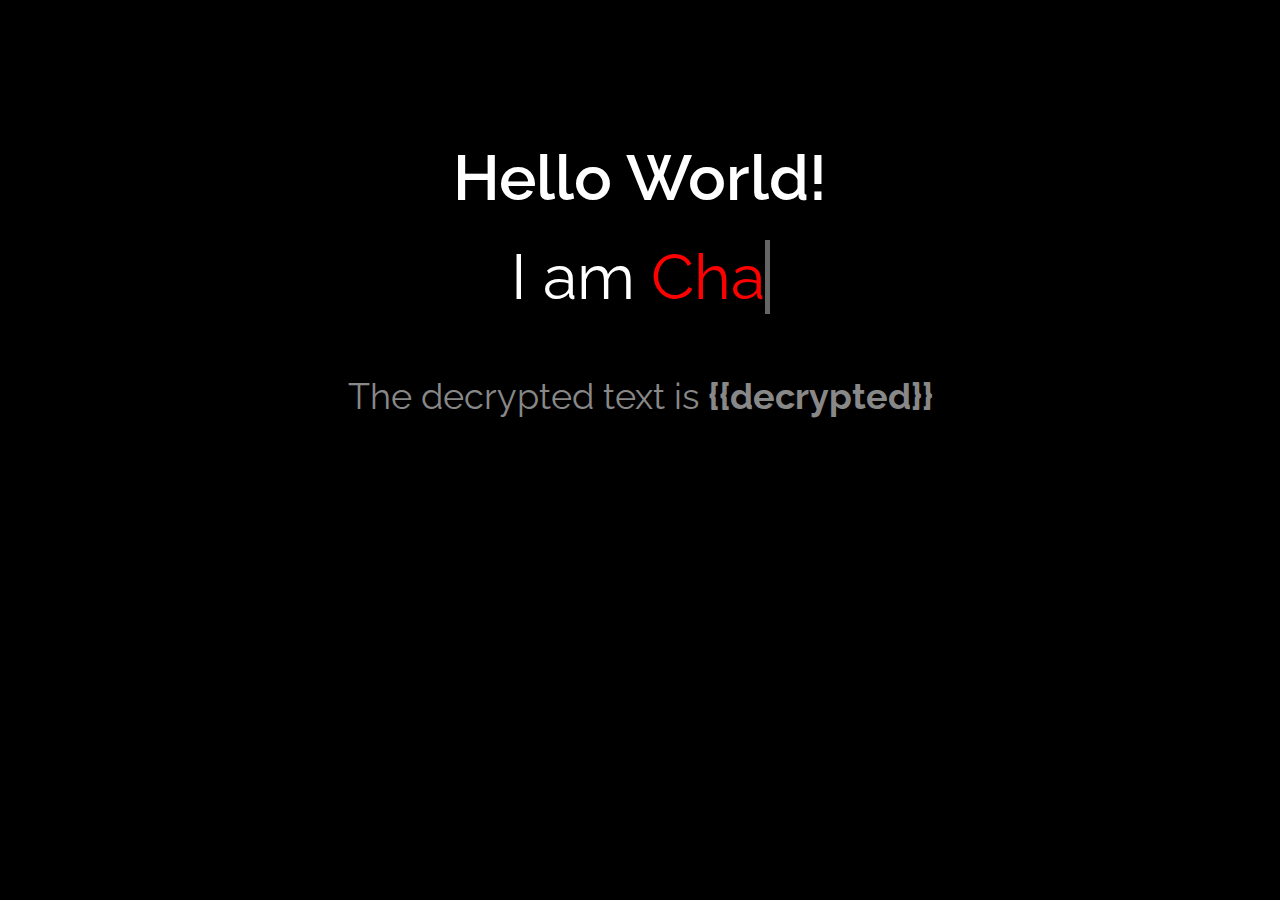
==== templates/decrypted.html @ 0a83612a "Initial commit" ====
<!DOCTYPE html>
<html lang="en" dir="ltr">

<head>
    <meta charset="utf-8">
    <title>Hello World</title>
    <link rel="stylesheet" type="text/css" href="main.css">
    <style>
        html,
        body {
            font-family: 'Raleway', sans-serif;
            padding: 3em 2em;
            font-size: 18px;
            background: #000;
            color: #fff
        }

        h1,
        h2 {
            font-weight: 400;
            margin: 0.4em 0;
        }

        h1 #Hello {
            font-weight: 600;
        }

        h1 #Bravo {
            color: red;
        }

        h1 #Bravo #Charlie {
            color: orange;
        }

        h1 {
            font-size: 3.5em;
        }

        h2 {
            color: #888;
            font-size: 2em;
        }
    </style>
</head>

<body>
    <link href="https://fonts.googleapis.com/css?family=Raleway:200,100,400" rel="stylesheet" type="text/css" />
    <center id="intro">
        <h1><span id="Hello">Hello World!</span></h1>
        <h1> I am
            <span id="Bravo" class="txt-rotate" data-period="20"
                data-rotate='[ "Chandra Sekhar.","Code &ltBlooded&gt","inquistive.", "a tech-savvy.", "a fast learner."]'>
            </span>
        </h1>
        <br />
        <h2>The decrypted text is <b>{{decrypted}}</b></h2>
        <script src="index.js"></script>
    </center>
    <script type="text/javascript">

        var TxtRotate = function (el, toRotate, period) {
            this.toRotate = toRotate;
            this.el = el;
            this.loopNum = 0;
            this.period = parseInt(period, 10) || 2000;
            this.txt = '';
            this.tick();
            this.isDeleting = false;
        };

        TxtRotate.prototype.tick = function () {
            var i = this.loopNum % this.toRotate.length;
            var fullTxt = this.toRotate[i];

            if (this.isDeleting) {
                this.txt = fullTxt.substring(0, this.txt.length - 1);
            } else {
                this.txt = fullTxt.substring(0, this.txt.length + 1);
            }

            this.el.innerHTML = '<span class="wrap">' + this.txt + '</span>';

            var that = this;
            var delta = 300 - Math.random() * 100;

            if (this.isDeleting) { delta /= 2; }

            if (!this.isDeleting && this.txt === fullTxt) {
                delta = this.period;
                this.isDeleting = true;
            }
            else if (this.isDeleting && this.txt === '') {
                this.isDeleting = false;
                this.loopNum++;
                delta = 500;
            }

            setTimeout(function () {
                that.tick();
            }, delta);
        };

        window.onload = function () {
            var elements = document.getElementsByClassName('txt-rotate');
            for (var i = 0; i < elements.length; i++) {
                var toRotate = elements[i].getAttribute('data-rotate');
                var period = elements[i].getAttribute('data-period');
                if (toRotate) {
                    new TxtRotate(elements[i], JSON.parse(toRotate), period);
                }
            }
            // INJECT CSS
            var css = document.createElement("style");
            css.type = "text/css";
            css.innerHTML = ".txt-rotate > .wrap { border-right: 0.08em solid #666 }";
            document.body.appendChild(css);
        };
    </script>
</body>

</html>
---- templates/main.css ----
html,body {
font-family: 'Raleway', sans-serif;
padding: 3em 2em;
font-size: 18px;
background: #000;
color: #fff
}

h1,h2 {
font-weight: 400;
margin: 0.4em 0;
}

h1 #Hello {
font-weight:600;
}

h1 #Bravo{
color:red;
}

h1 #Bravo #Charlie{
color:orange;
}

h1 { font-size: 3.5em; }
h2 {
color: #888;
font-size: 2em;
}
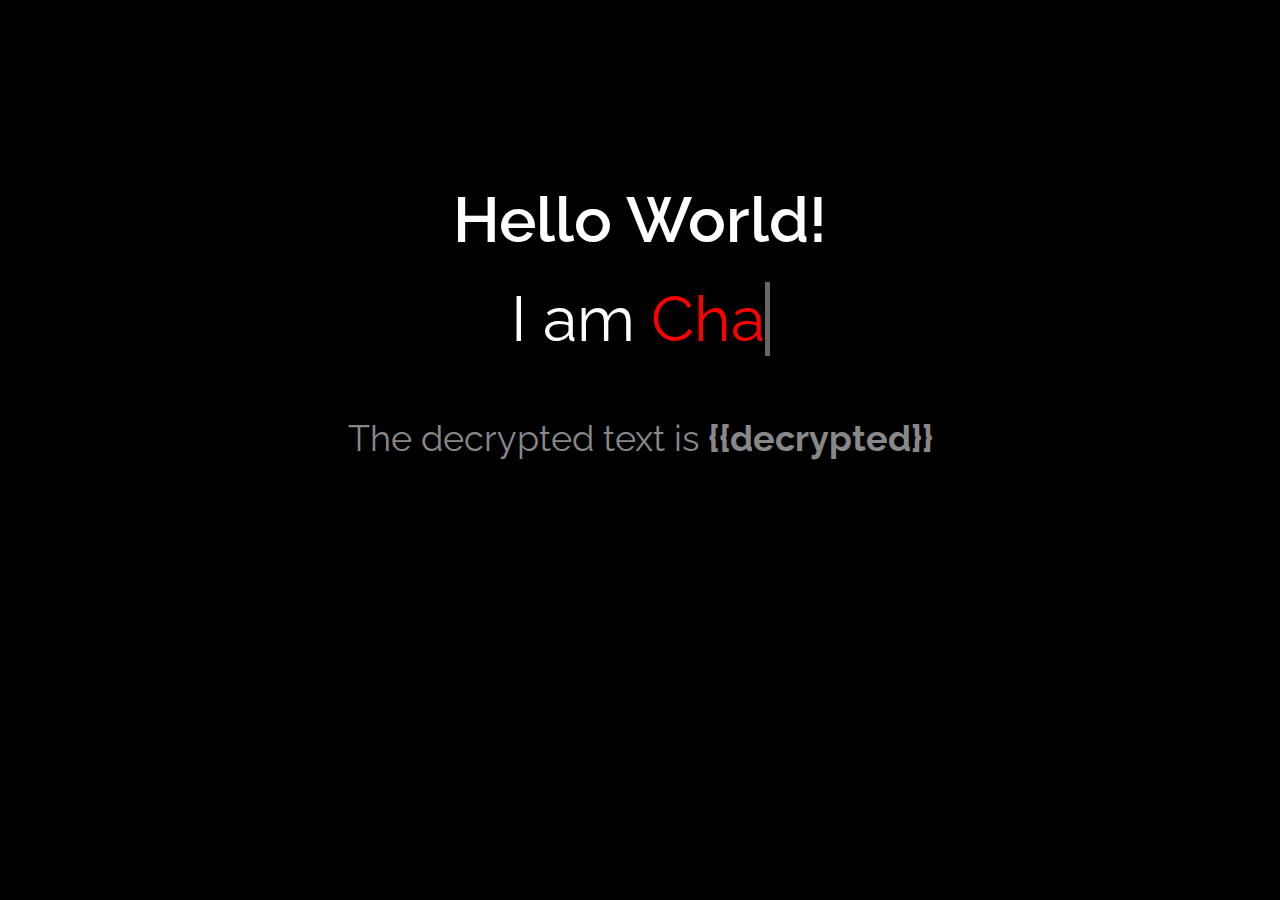
==== commit 82e6a1d9: "Update decrypted.html" ====
--- a/templates/decrypted.html
+++ b/templates/decrypted.html
@@ -3,7 +3,7 @@
 
 <head>
     <meta charset="utf-8">
-    <title>Hello World</title>
+    <title>Hello S7r4n93r</title>
     <link rel="stylesheet" type="text/css" href="main.css">
     <style>
         html,
@@ -47,6 +47,7 @@
 <body>
     <link href="https://fonts.googleapis.com/css?family=Raleway:200,100,400" rel="stylesheet" type="text/css" />
     <center id="intro">
+        <br/><br/>
         <h1><span id="Hello">Hello World!</span></h1>
         <h1> I am
             <span id="Bravo" class="txt-rotate" data-period="20"
